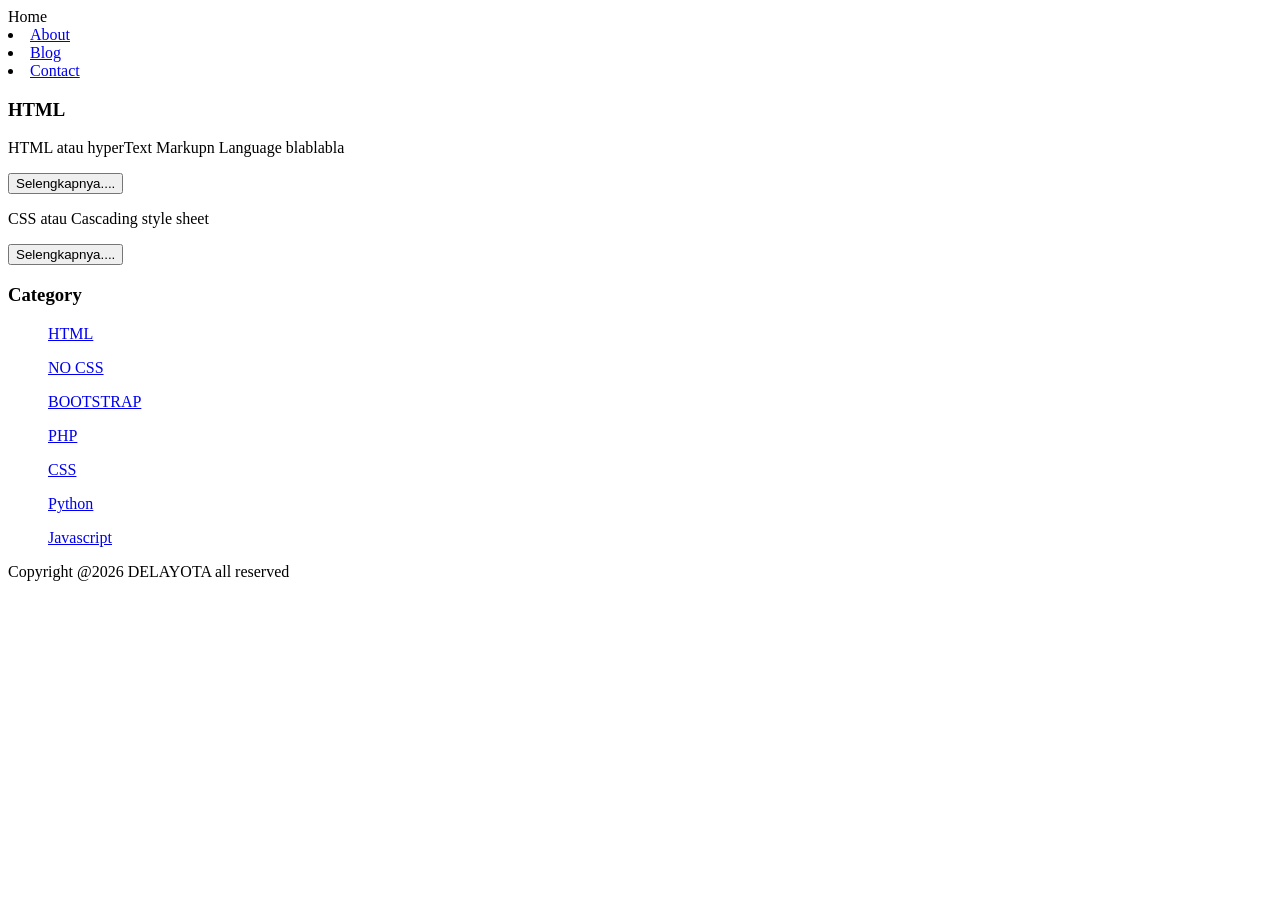
==== about.html @ 0c9dda60 "Add files via upload" ====
<!DOCTYPE html>
<html lang="en">
 <head>
    <title>DELYOT</title>
    <link rel="stylesheet" href="style.css>
 </head>
 <body bgcolor=yellow>
  <h2>Belajar Membuat Website A[ik Dengan HTML,no css,dan no layout</h2>
   <ul>
     <li><a href="index.html">Home</a></li> 
     <li><a href="about.html">About</a></li>
     <li><a href="#">Blog</a></li>  
     <li><a href="#">Contact</a></li> 
   </ul>
     <h3>HTML</h3>

     <p>HTML atau hyperText Markupn Language blablabla<p/>
     <button>Selengkapnya....</button>
     <p>CSS atau Cascading style sheet<p/>
     <button>Selengkapnya....</button>

    
   <h3>Category</h3>
   <ul>
     <p><a href="#" >HTML</a></p>
     <p><a href="#" >NO CSS</a></p>
     <p><a href="#" >BOOTSTRAP</a></p>
     <p><a href="#" >PHP</a></p>
     <p><a href="#" >CSS</a></p>
     <p><a href="#" >Python</a></p>
     <p><a href="#" >Javascript</a></p>
   </ul>
     <p>Copyright @2026 DELAYOTA all reserved</>
 </body>
</html>
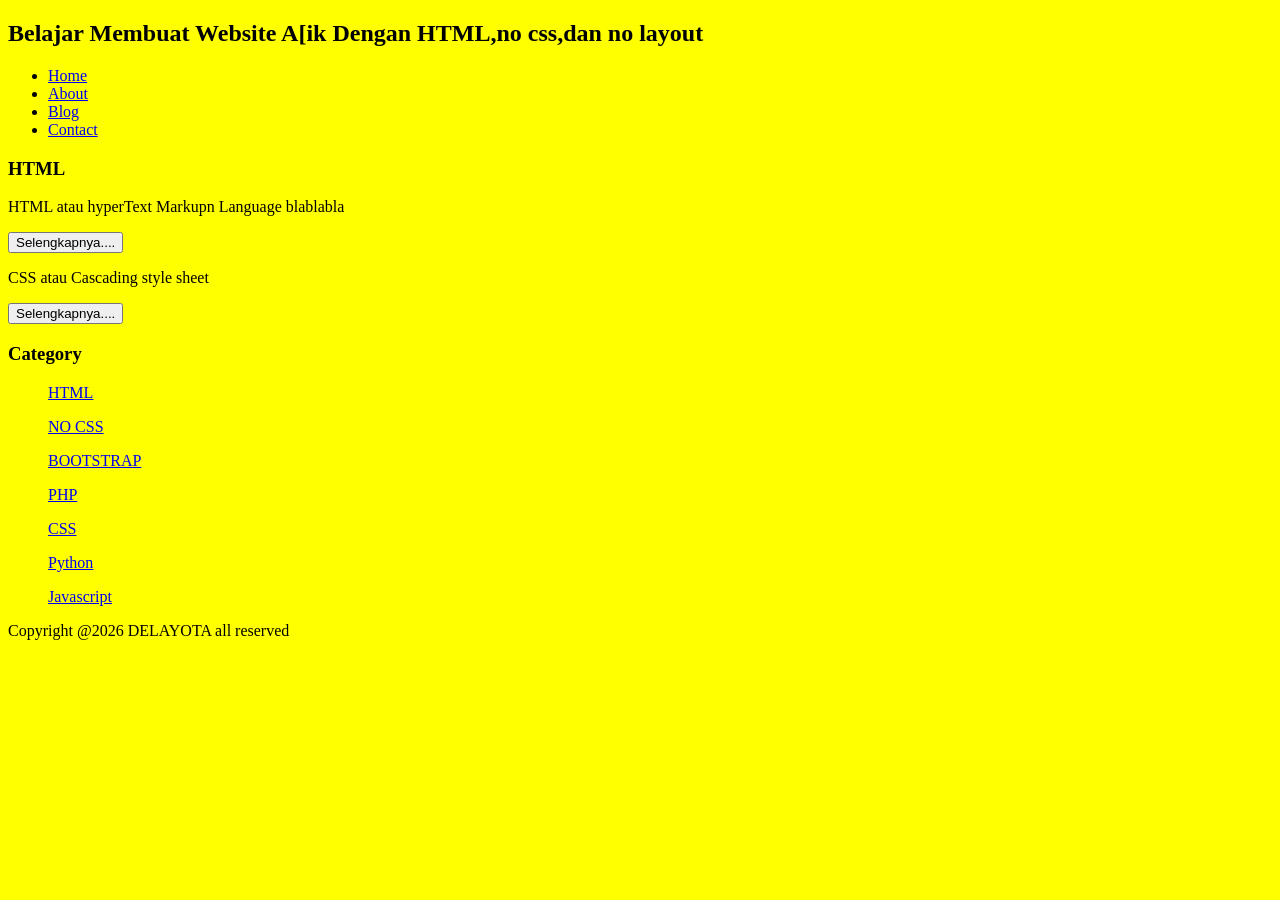
==== commit c3efec53: "Update about.html" ====
--- a/about.html
+++ b/about.html
@@ -1,35 +1,34 @@
 <!DOCTYPE html>
-<html lang="en">
- <head>
+<html language="en">
+  <head>
     <title>DELYOT</title>
-    <link rel="stylesheet" href="style.css>
- </head>
- <body bgcolor=yellow>
-  <h2>Belajar Membuat Website A[ik Dengan HTML,no css,dan no layout</h2>
+  </head>
+  <body bgcolor=yellow>
+   <h2>Belajar Membuat Website A[ik Dengan HTML,no css,dan no layout</h2>
    <ul>
-     <li><a href="index.html">Home</a></li> 
-     <li><a href="about.html">About</a></li>
-     <li><a href="#">Blog</a></li>  
-     <li><a href="#">Contact</a></li> 
+    <li><a href="index.html">Home</a></li> 
+    <li><a href="about.html">About</a></li>
+    <li><a href="#">Blog</a></li>  
+    <li><a href="#">Contact</a></li> 
    </ul>
-     <h3>HTML</h3>
-
-     <p>HTML atau hyperText Markupn Language blablabla<p/>
-     <button>Selengkapnya....</button>
-     <p>CSS atau Cascading style sheet<p/>
-     <button>Selengkapnya....</button>
+    <h3>HTML</h3>
+   
+    <p>HTML atau hyperText Markupn Language blablabla<p/>
+    <button>Selengkapnya....</button>
+    <p>CSS atau Cascading style sheet<p/>
+    <button>Selengkapnya....</button>
 
     
    <h3>Category</h3>
    <ul>
-     <p><a href="#" >HTML</a></p>
-     <p><a href="#" >NO CSS</a></p>
-     <p><a href="#" >BOOTSTRAP</a></p>
-     <p><a href="#" >PHP</a></p>
-     <p><a href="#" >CSS</a></p>
-     <p><a href="#" >Python</a></p>
-     <p><a href="#" >Javascript</a></p>
+    <p><a href="#" >HTML</a></p>
+    <p><a href="#" >NO CSS</a></p>
+    <p><a href="#" >BOOTSTRAP</a></p>
+    <p><a href="#" >PHP</a></p>
+    <p><a href="#" >CSS</a></p>
+    <p><a href="#" >Python</a></p>
+    <p><a href="#" >Javascript</a></p>
    </ul>
-     <p>Copyright @2026 DELAYOTA all reserved</>
+    <p>Copyright @2026 DELAYOTA all reserved</>
  </body>
-</html>+</html>
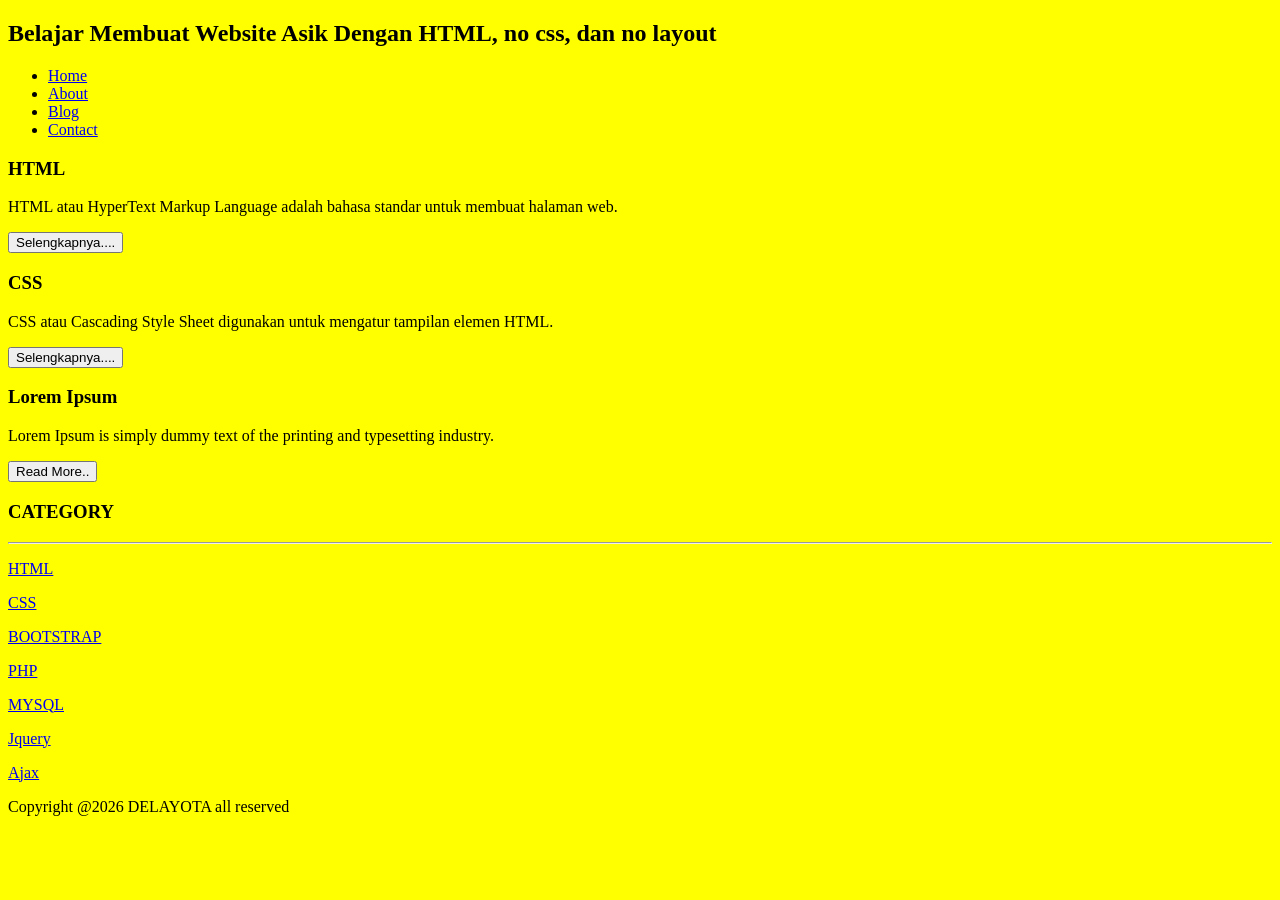
==== commit 0f2306bb: "Update about.html" ====
--- a/about.html
+++ b/about.html
@@ -1,34 +1,77 @@
 <!DOCTYPE html>
-<html language="en">
-  <head>
+<html lang="en">
+<head>
+    <meta charset="UTF-8">
     <title>DELYOT</title>
-  </head>
-  <body bgcolor=yellow>
-   <h2>Belajar Membuat Website A[ik Dengan HTML,no css,dan no layout</h2>
-   <ul>
-    <li><a href="index.html">Home</a></li> 
-    <li><a href="about.html">About</a></li>
-    <li><a href="#">Blog</a></li>  
-    <li><a href="#">Contact</a></li> 
-   </ul>
-    <h3>HTML</h3>
-   
-    <p>HTML atau hyperText Markupn Language blablabla<p/>
-    <button>Selengkapnya....</button>
-    <p>CSS atau Cascading style sheet<p/>
-    <button>Selengkapnya....</button>
+</head>
+<body bgcolor="yellow">
 
-    
-   <h3>Category</h3>
-   <ul>
-    <p><a href="#" >HTML</a></p>
-    <p><a href="#" >NO CSS</a></p>
-    <p><a href="#" >BOOTSTRAP</a></p>
-    <p><a href="#" >PHP</a></p>
-    <p><a href="#" >CSS</a></p>
-    <p><a href="#" >Python</a></p>
-    <p><a href="#" >Javascript</a></p>
-   </ul>
-    <p>Copyright @2026 DELAYOTA all reserved</>
- </body>
+    <div class="header">
+        <div class="jarak">
+            <h2>Belajar Membuat Website Asik Dengan HTML, no css, dan no layout</h2>
+        </div>
+    </div>
+
+    <div class="menu">
+        <ul>
+            <li><a href="index.html">Home</a></li> 
+            <li><a href="about.html">About</a></li>
+            <li><a href="#">Blog</a></li>  
+            <li><a href="#">Contact</a></li> 
+        </ul>
+    </div>
+
+    <div class="content">
+        <div class="jarak">
+            
+            <div class="kiri">
+                <div class="border">
+                    <div class="jarak">
+                        <h3>HTML</h3>
+                        <p>HTML atau HyperText Markup Language adalah bahasa standar untuk membuat halaman web.</p>
+                        <button class="btn">Selengkapnya....</button>
+                    </div>
+                </div>
+
+                <div class="border">
+                    <div class="jarak">
+                        <h3>CSS</h3>
+                        <p>CSS atau Cascading Style Sheet digunakan untuk mengatur tampilan elemen HTML.</p>
+                        <button class="btn">Selengkapnya....</button>
+                    </div>
+                </div>
+
+                <div class="border">
+                    <div class="jarak">
+                        <h3>Lorem Ipsum</h3>
+                        <p>Lorem Ipsum is simply dummy text of the printing and typesetting industry.</p>
+                        <button class="btn">Read More..</button>
+                    </div>
+                </div>
+            </div>
+
+            <div class="kanan">
+                <div class="jarak">
+                    <h3>CATEGORY</h3>
+                    <hr/>
+                    <p><a href="#" class="undecor">HTML</a></p>
+                    <p><a href="#" class="undecor">CSS</a></p>
+                    <p><a href="#" class="undecor">BOOTSTRAP</a></p>
+                    <p><a href="#" class="undecor">PHP</a></p>
+                    <p><a href="#" class="undecor">MYSQL</a></p>
+                    <p><a href="#" class="undecor">Jquery</a></p>
+                    <p><a href="#" class="undecor">Ajax</a></p>
+                </div>
+            </div>
+
+        </div>
+    </div>
+
+    <div class="footer">
+        <div class="jarak">
+            <p>Copyright @2026 DELAYOTA all reserved</p>
+        </div>
+    </div>
+
+</body>
 </html>
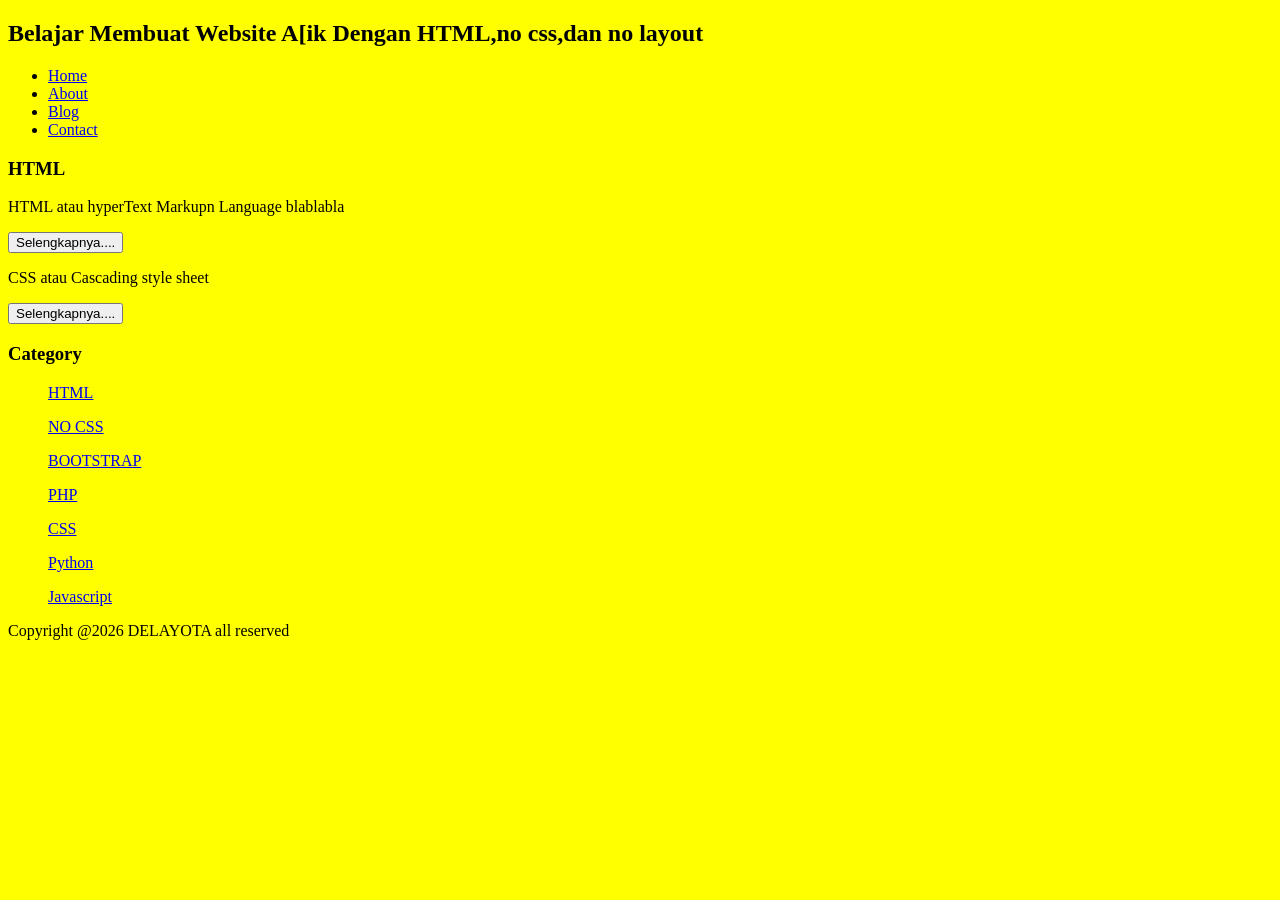
==== commit 91762343: "Update about.html" ====
--- a/about.html
+++ b/about.html
@@ -1,77 +1,43 @@
 <!DOCTYPE html>
-<html lang="en">
-<head>
-    <meta charset="UTF-8">
-    <title>DELYOT</title>
-</head>
-<body bgcolor="yellow">
-
+<html language="en">
+   <head>
+       <title>DELYOT</title>
+   </head>
+   <body bgcolor=yellow>
     <div class="header">
         <div class="jarak">
-            <h2>Belajar Membuat Website Asik Dengan HTML, no css, dan no layout</h2>
+            <h2>Belajar Membuat Website A[ik Dengan HTML,no css,dan no layout</h2>
+         </div>
         </div>
-    </div>
+      <div class="menu">
+        <ul>
+               <li><a href="index.html">Home</a></li> 
+               <li><a href="about.html">About</a></li>
+               <li><a href="#">Blog</a></li>  
+               <li><a href="#">Contact</a></li> 
+        </ul>
+      </div>
+   <h3>HTML</h3>
 
-    <div class="menu">
-        <ul>
-            <li><a href="index.html">Home</a></li> 
-            <li><a href="about.html">About</a></li>
-            <li><a href="#">Blog</a></li>  
-            <li><a href="#">Contact</a></li> 
-        </ul>
-    </div>
+   <p>HTML atau hyperText Markupn Language blablabla<p/>
+   <button>Selengkapnya....</button>
+   <p>CSS atau Cascading style sheet<p/>
+   <button>Selengkapnya....</button>
 
-    <div class="content">
-        <div class="jarak">
-            
-            <div class="kiri">
-                <div class="border">
-                    <div class="jarak">
-                        <h3>HTML</h3>
-                        <p>HTML atau HyperText Markup Language adalah bahasa standar untuk membuat halaman web.</p>
-                        <button class="btn">Selengkapnya....</button>
-                    </div>
-                </div>
+      <h3>Category</h3>
+      <ul>
+    <p><a href="#" >HTML</a></p>
+    <p><a href="#" >NO CSS</a></p>
+    <p><a href="#" >BOOTSTRAP</a></p>
+    <p><a href="#" >PHP</a></p>
+    <p><a href="#" >CSS</a></p>
+    <p><a href="#" >Python</a></p>
+    <p><a href="#" >Javascript</a></p>
+      </ul>
+    <p>Copyright @2026 DELAYOTA all reserved</>
 
-                <div class="border">
-                    <div class="jarak">
-                        <h3>CSS</h3>
-                        <p>CSS atau Cascading Style Sheet digunakan untuk mengatur tampilan elemen HTML.</p>
-                        <button class="btn">Selengkapnya....</button>
-                    </div>
-                </div>
+   </body>
 
-                <div class="border">
-                    <div class="jarak">
-                        <h3>Lorem Ipsum</h3>
-                        <p>Lorem Ipsum is simply dummy text of the printing and typesetting industry.</p>
-                        <button class="btn">Read More..</button>
-                    </div>
-                </div>
-            </div>
 
-            <div class="kanan">
-                <div class="jarak">
-                    <h3>CATEGORY</h3>
-                    <hr/>
-                    <p><a href="#" class="undecor">HTML</a></p>
-                    <p><a href="#" class="undecor">CSS</a></p>
-                    <p><a href="#" class="undecor">BOOTSTRAP</a></p>
-                    <p><a href="#" class="undecor">PHP</a></p>
-                    <p><a href="#" class="undecor">MYSQL</a></p>
-                    <p><a href="#" class="undecor">Jquery</a></p>
-                    <p><a href="#" class="undecor">Ajax</a></p>
-                </div>
-            </div>
 
-        </div>
-    </div>
 
-    <div class="footer">
-        <div class="jarak">
-            <p>Copyright @2026 DELAYOTA all reserved</p>
-        </div>
-    </div>
-
-</body>
-</html>
